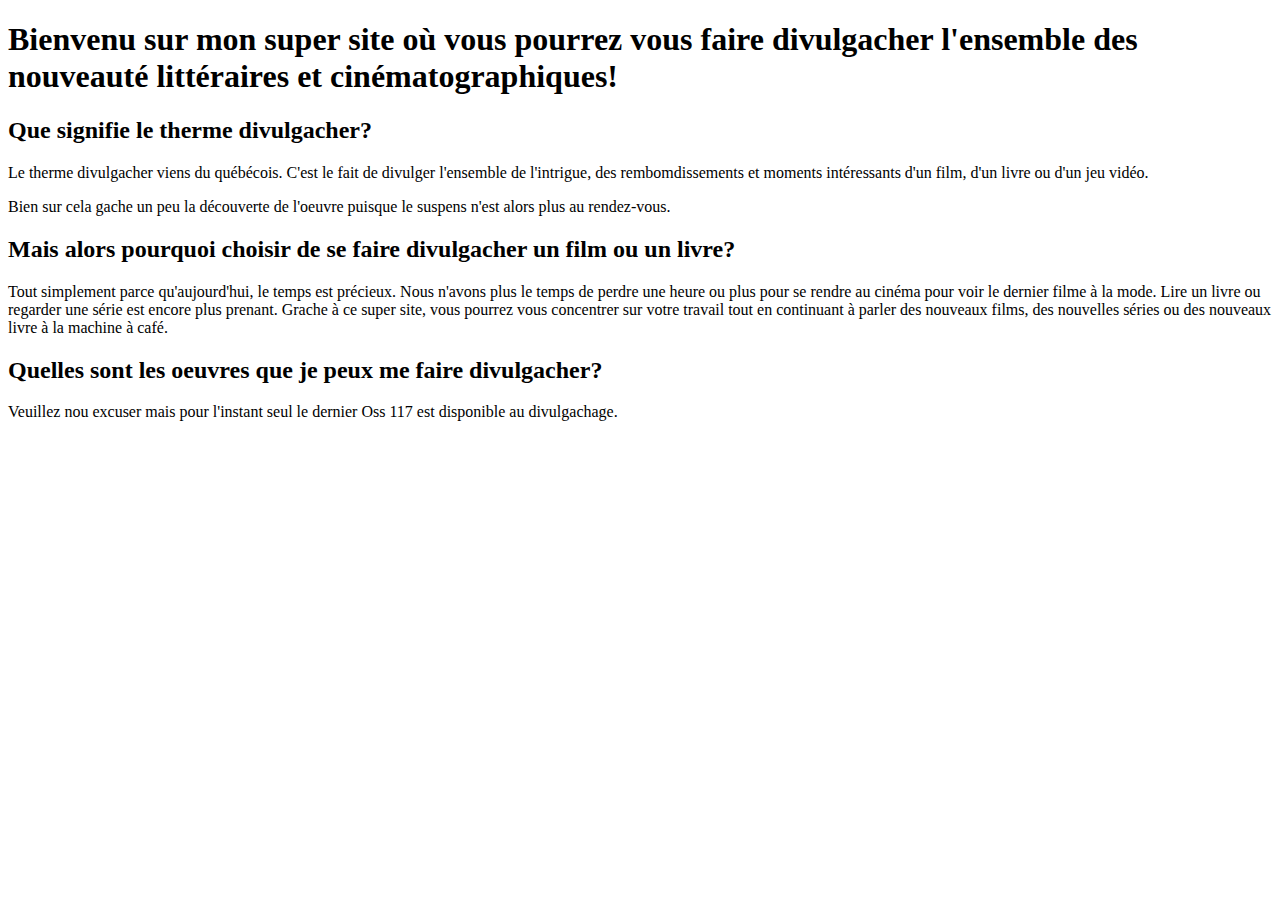
==== index.html @ 858d1a70 "I wrote the first part of my html's file" ====
<!DOCTYPE html>
<html lang="fr">

<head>
    <meta charset="UTF-8">
    <meta http-equiv="X-UA-Compatible" content="IE=edge">
    <meta name="viewport" content="width=device-width, initial-scale=1.0">
    <title>Le divulgacheur</title>
</head>

<body>
    <h1>Bienvenu sur mon super site où vous pourrez vous faire divulgacher l'ensemble des nouveauté littéraires et
        cinématographiques!</h1>
    <h2>Que signifie le therme divulgacher?</h2>
    <p>
        Le therme divulgacher viens du québécois. C'est le fait de divulger l'ensemble de l'intrigue, des
        rembomdissements et moments intéressants d'un film, d'un livre ou d'un jeu vidéo.
    </p>
    <p>
        Bien sur cela gache un peu la découverte de l'oeuvre puisque le suspens n'est alors plus au rendez-vous.
    </p>
    <h2>Mais alors pourquoi choisir de se faire divulgacher un film ou un livre?</h2>
    <p>
        Tout simplement parce qu'aujourd'hui, le temps est précieux. Nous n'avons plus le temps de perdre une heure ou
        plus pour se rendre au cinéma pour voir le dernier filme à la mode. Lire un livre ou regarder une série est
        encore plus prenant. Grache à ce super site, vous pourrez vous concentrer sur votre travail tout en continuant à
        parler des nouveaux films, des nouvelles séries ou des nouveaux livre à la machine à café.
    </p>
    <h2>Quelles sont les oeuvres que je peux me faire divulgacher?</h2>
    Veuillez nou excuser mais pour l'instant seul le dernier Oss 117 est disponible au divulgachage.
</body>

</html>
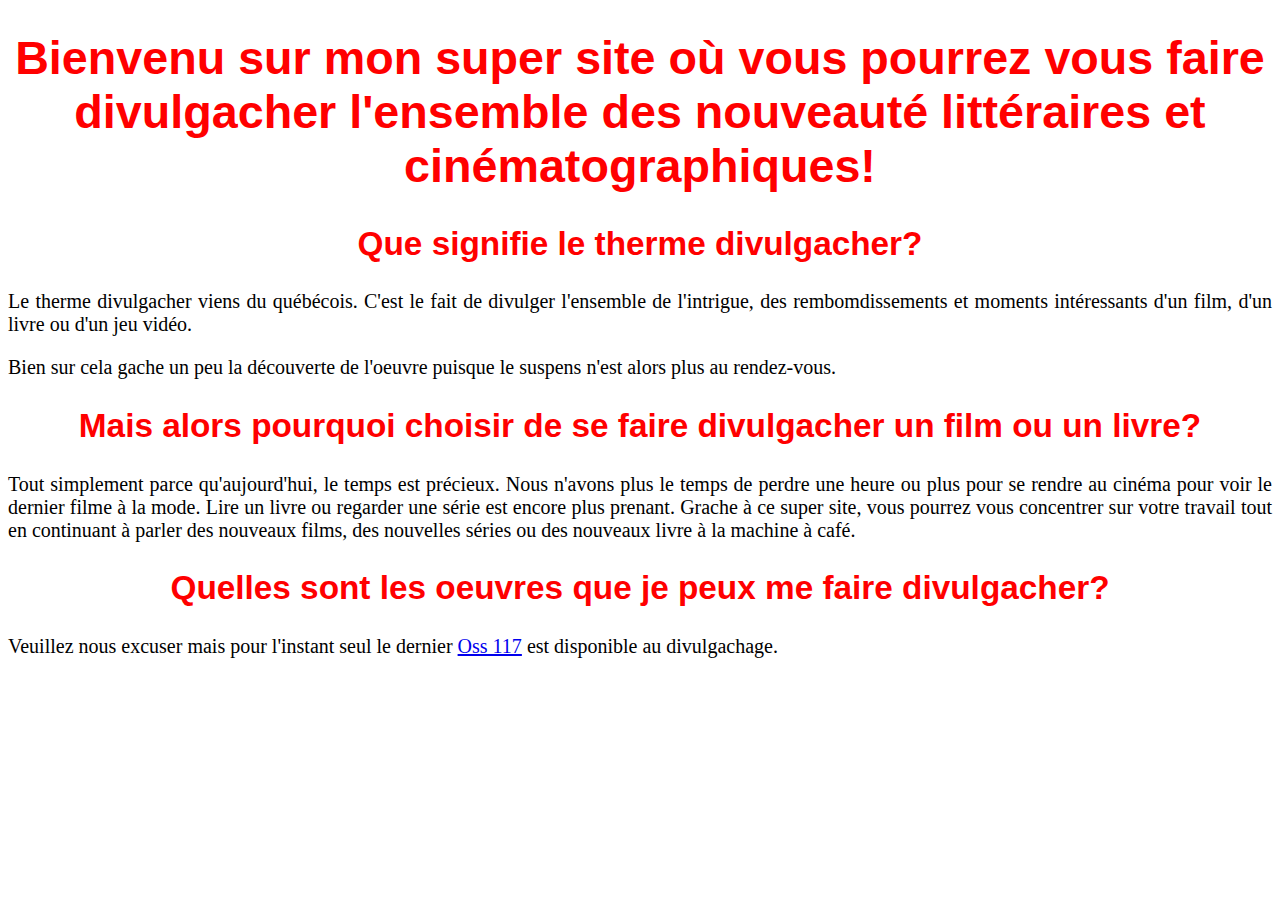
==== commit c50ba4bd: "The first version of my beautifull website in HTML and CSS is now ready" ====
--- a/index.html
+++ b/index.html
@@ -5,6 +5,7 @@
     <meta charset="UTF-8">
     <meta http-equiv="X-UA-Compatible" content="IE=edge">
     <meta name="viewport" content="width=device-width, initial-scale=1.0">
+    <link rel="stylesheet" href="style.css">
     <title>Le divulgacheur</title>
 </head>
 
@@ -27,7 +28,9 @@
         parler des nouveaux films, des nouvelles séries ou des nouveaux livre à la machine à café.
     </p>
     <h2>Quelles sont les oeuvres que je peux me faire divulgacher?</h2>
-    Veuillez nou excuser mais pour l'instant seul le dernier Oss 117 est disponible au divulgachage.
+    <p>
+        Veuillez nous excuser mais pour l'instant seul le dernier <a href="oss117.html">Oss 117</a> est disponible au divulgachage.
+    </p>
 </body>
 
 </html>--- a/style.css
+++ b/style.css
@@ -0,0 +1,21 @@
+h1{
+    font-family: Impact, Haettenschweiler, 'Arial Narrow Bold', sans-serif;
+    font-weight: bold;
+    font-size: 35pt;
+    text-align: center;
+    color: red;
+}
+
+h2{
+    font-family: Impact, Haettenschweiler, 'Arial Narrow Bold', sans-serif;
+    font-weight: bold;
+    font-size: 25pt;
+    text-align: center;
+    color: red;
+}
+
+p{
+    font-family: Cambria, Cochin, Georgia, Times, 'Times New Roman', serif;
+    font-size: 15pt;
+    text-align: justify;
+}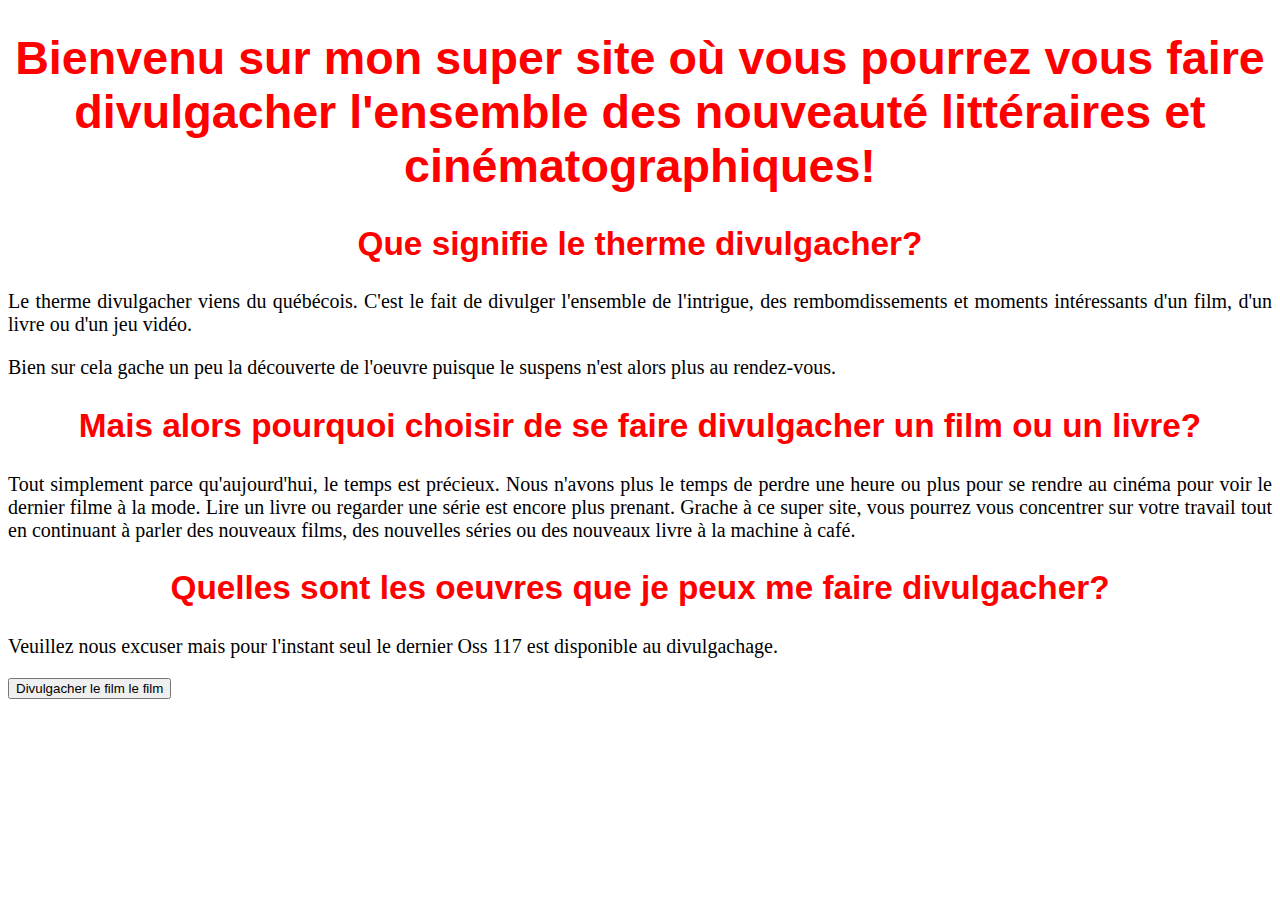
==== commit 893abe2d: "I am ready to write my JS file" ====
--- a/index.html
+++ b/index.html
@@ -29,8 +29,10 @@
     </p>
     <h2>Quelles sont les oeuvres que je peux me faire divulgacher?</h2>
     <p>
-        Veuillez nous excuser mais pour l'instant seul le dernier <a href="oss117.html">Oss 117</a> est disponible au divulgachage.
+        Veuillez nous excuser mais pour l'instant seul le dernier Oss 117 est disponible au divulgachage.
     </p>
+    <button id="soil">Divulgacher le film le film</button>
+    <script src="main.js"></script>
 </body>
 
 </html>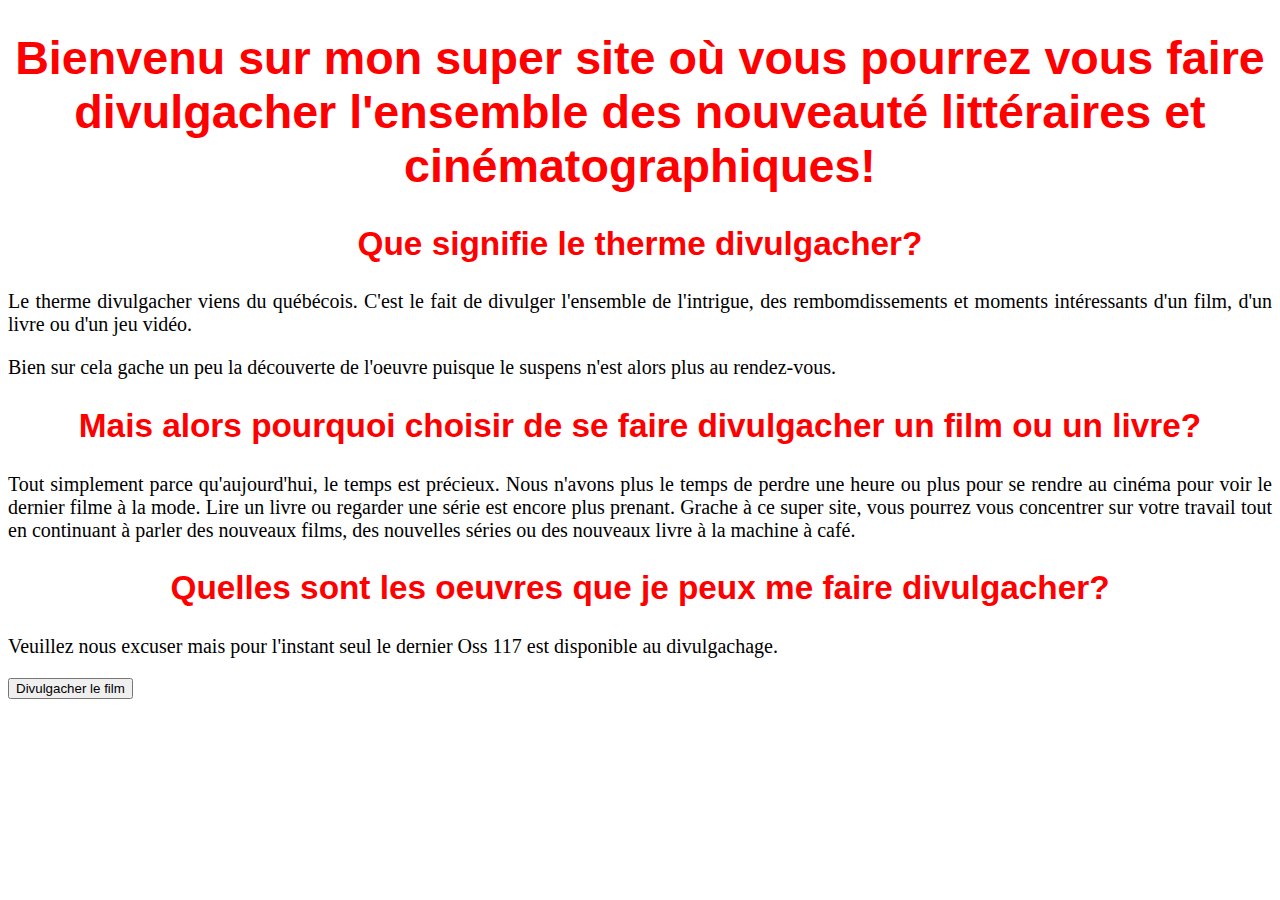
==== commit e556b521: "My first JS version of my marvelous film is now ready" ====
--- a/index.html
+++ b/index.html
@@ -6,6 +6,7 @@
     <meta http-equiv="X-UA-Compatible" content="IE=edge">
     <meta name="viewport" content="width=device-width, initial-scale=1.0">
     <link rel="stylesheet" href="style.css">
+    <!-- <script src="main.js"></script> -->
     <title>Le divulgacheur</title>
 </head>
 
@@ -31,7 +32,8 @@
     <p>
         Veuillez nous excuser mais pour l'instant seul le dernier Oss 117 est disponible au divulgachage.
     </p>
-    <button id="soil">Divulgacher le film le film</button>
+    <button id="spoil">Divulgacher le film </button>
+    <div id ="write"></div>
     <script src="main.js"></script>
 </body>
 
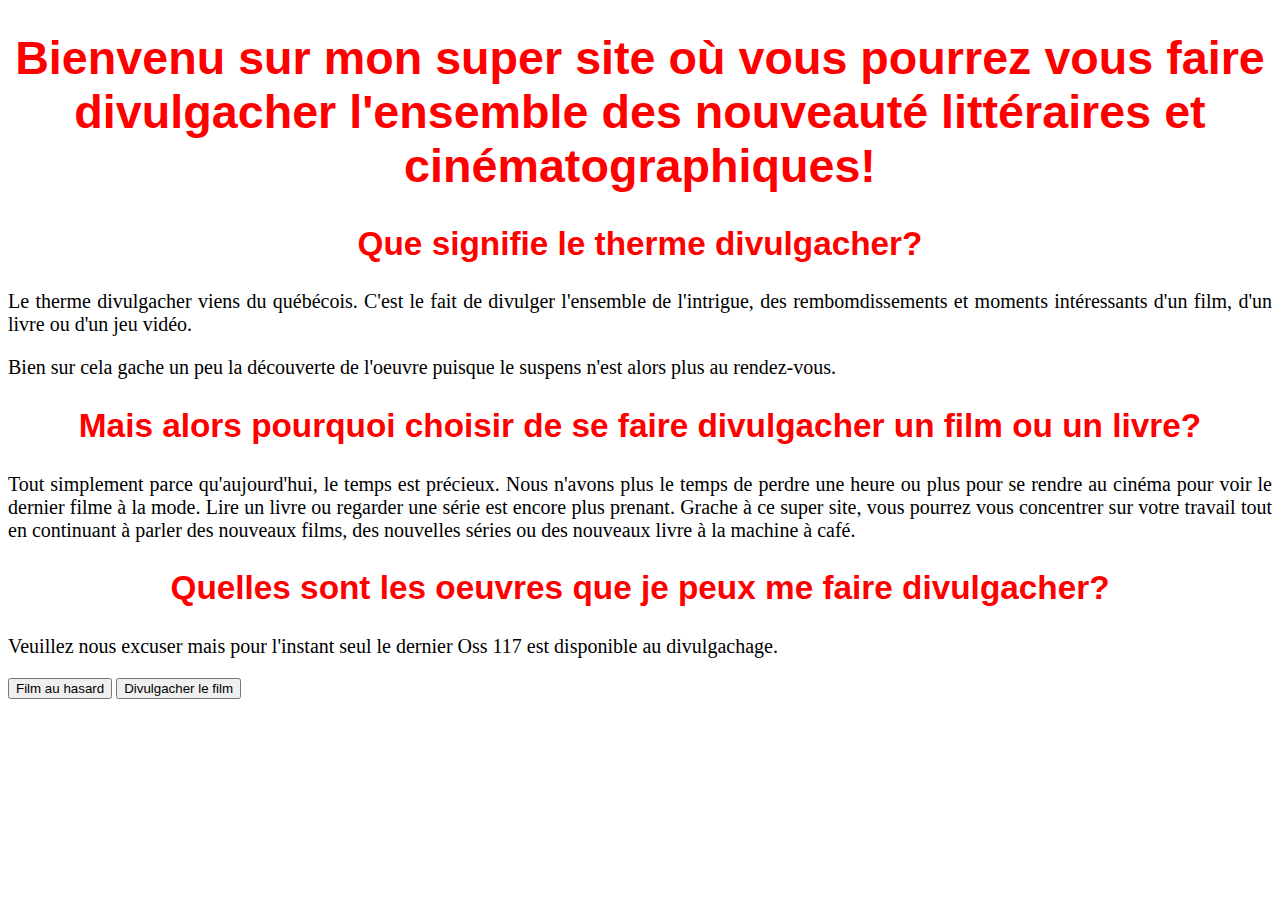
==== commit d0f26020: "tis is the final version of my project" ====
--- a/index.html
+++ b/index.html
@@ -32,6 +32,7 @@
     <p>
         Veuillez nous excuser mais pour l'instant seul le dernier Oss 117 est disponible au divulgachage.
     </p>
+    <button id="rand">Film au hasard </button>
     <button id="spoil">Divulgacher le film </button>
     <div id ="write"></div>
     <script src="main.js"></script>
